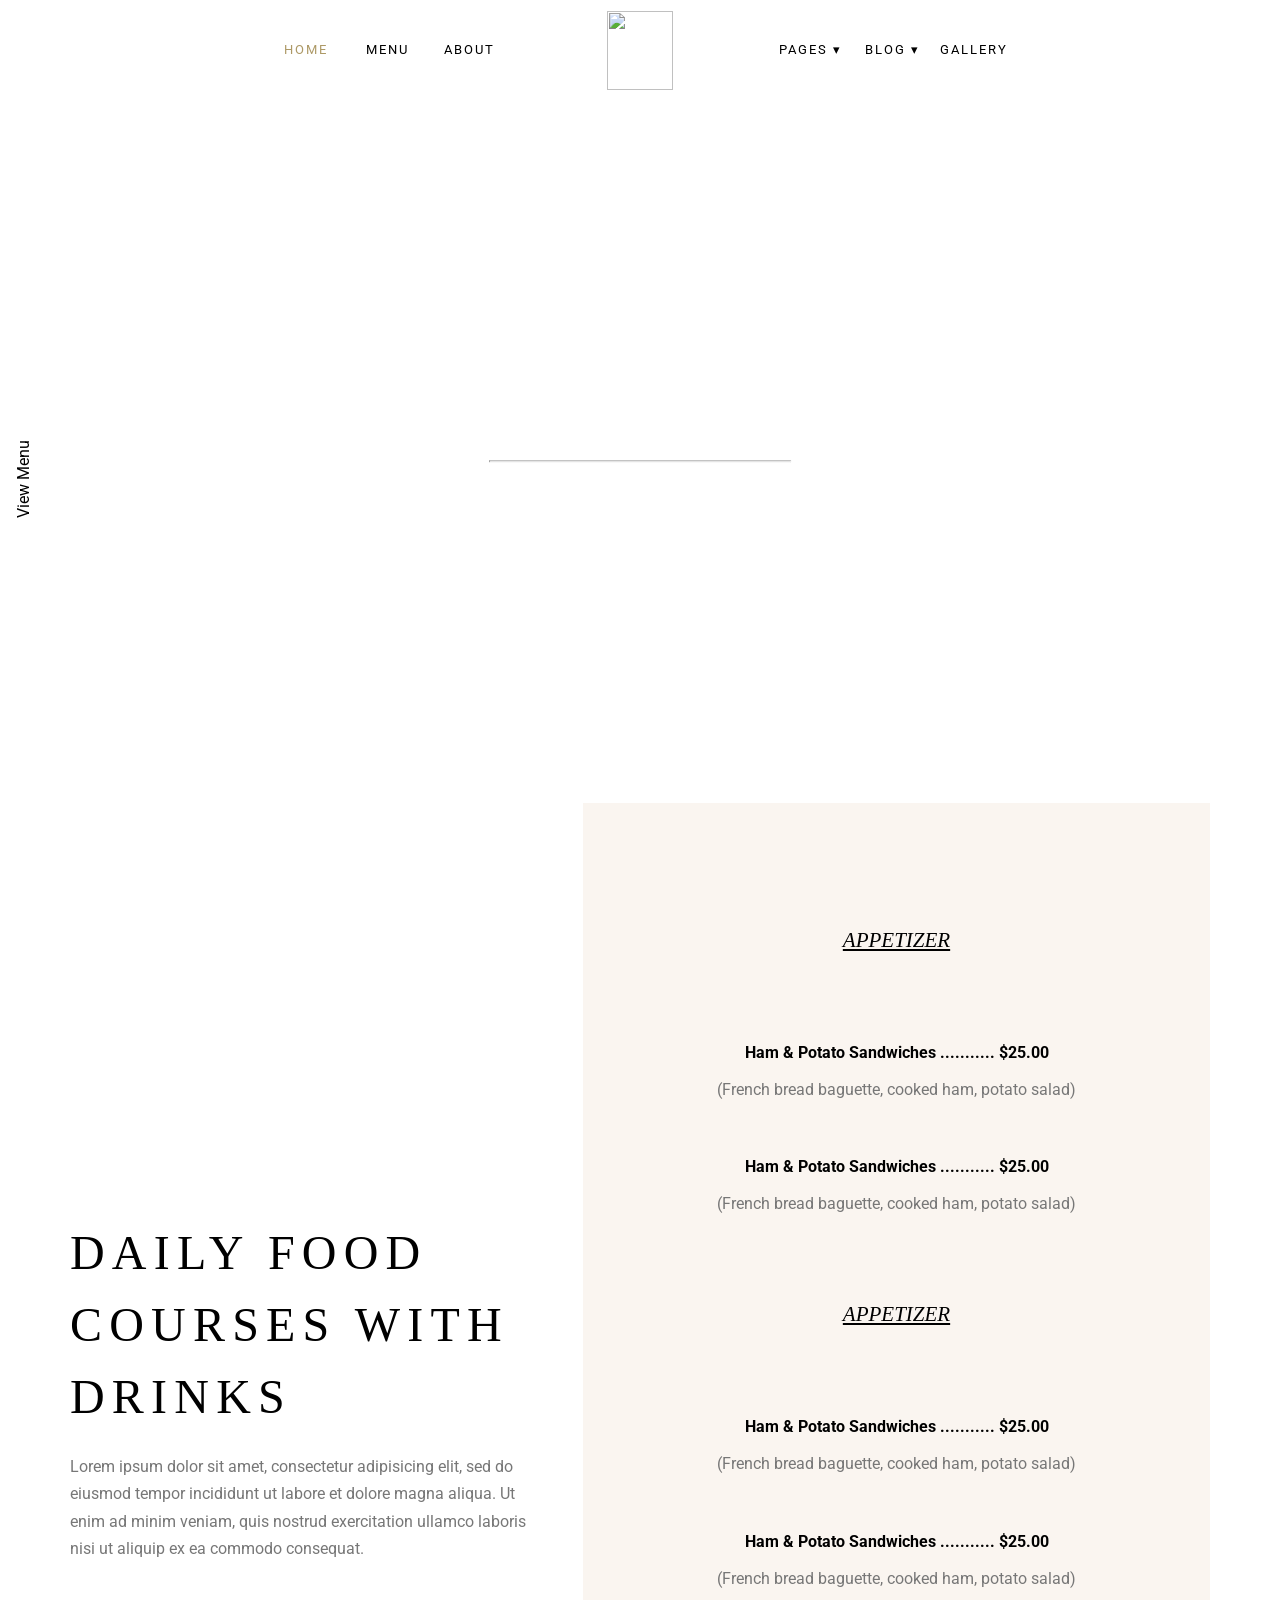
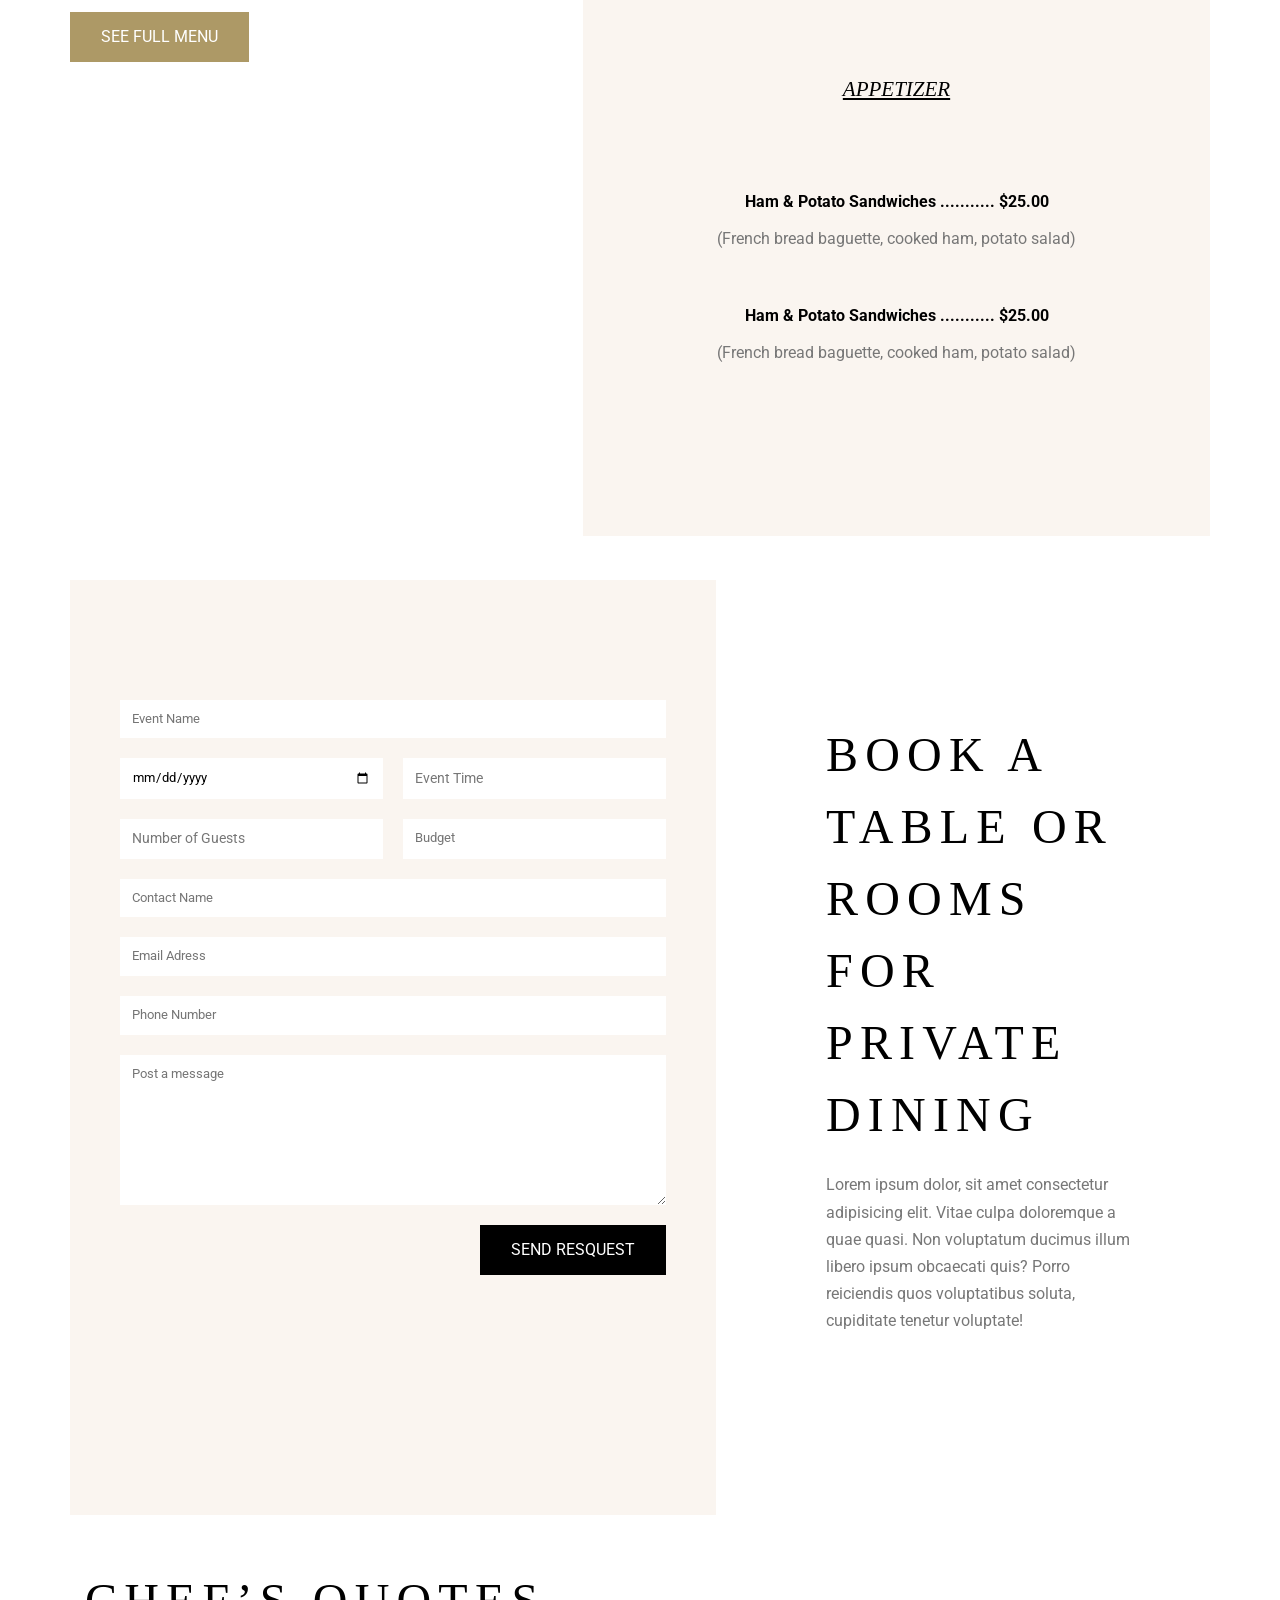
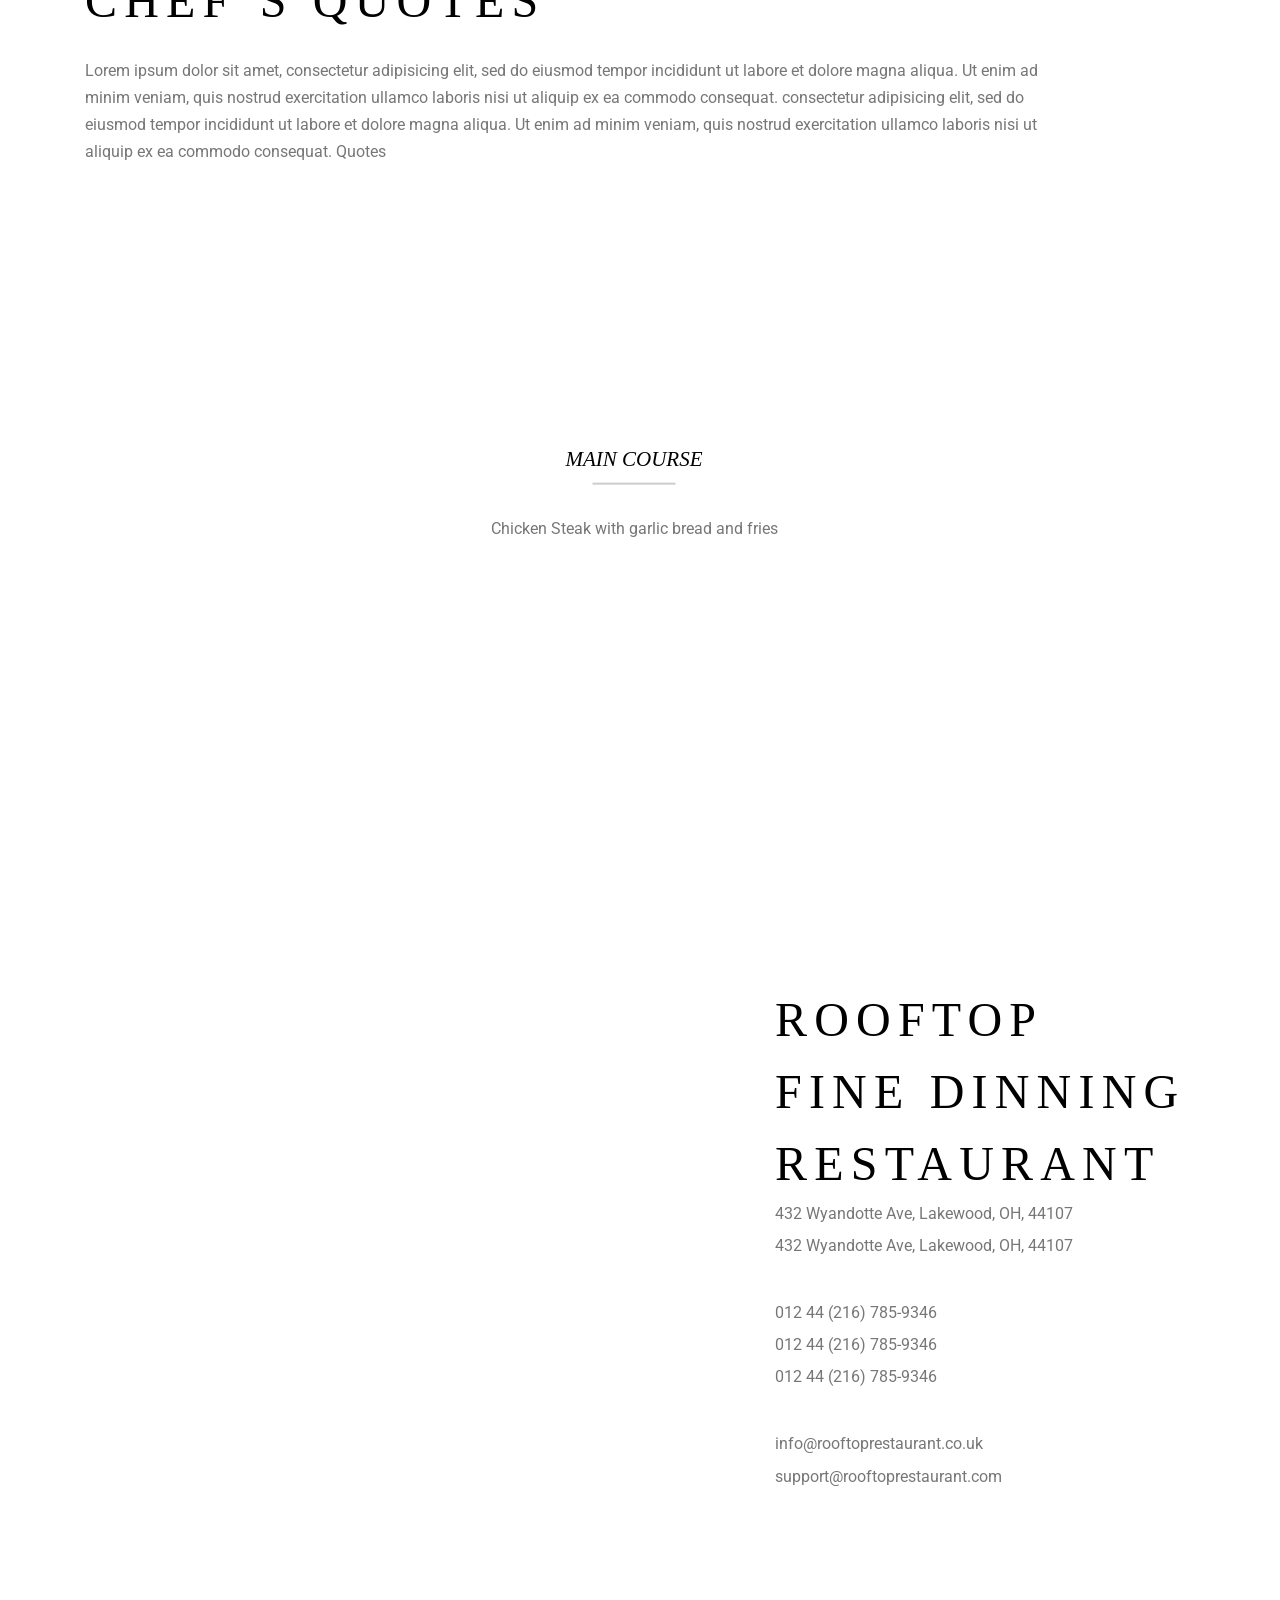
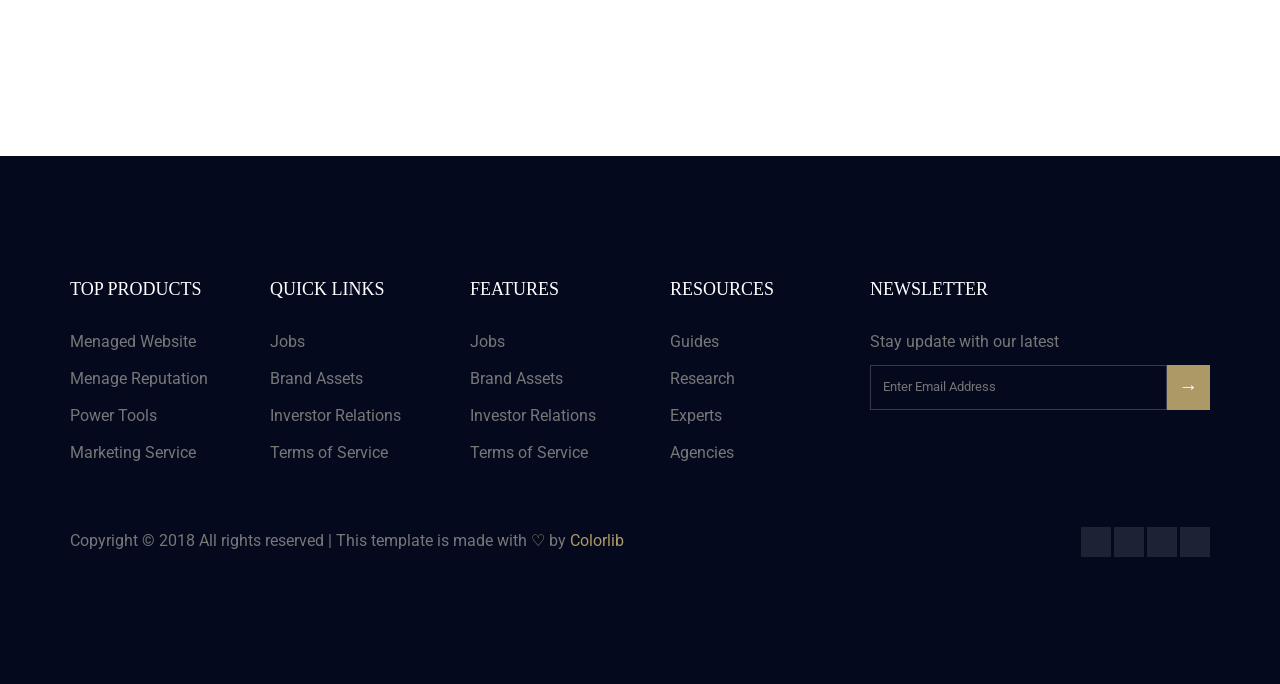
==== index.html @ 4b1a6be1 "Add files via upload" ====
<!DOCTYPE html>
<html lang="pt-br">

<head>
    <meta charset="UTF-8">
    <meta name="viewport" content="width=device-width, initial-scale=1.0">
    <title>Rooftop</title>
    <link rel="stylesheet" href="style.css">
    <script src="https://kit.fontawesome.com/391ce7cbeb.js" crossorigin="anonymous"></script>
</head>

<body>
    <header>
        <ul>
            <li><a href="index.html" class="ativo">HOME</a></li>
            <li><a href="menu.html">MENU</a></li>
            <li><a href="about.html">ABOUT</a></li>
            <li id="logo"><img src="assets/logo.png" alt=""></li>
            <li class="dropdown-button"><a href="">PAGES ▾</a>
                <ul class="dropdown">
                    <li><a href="">Contact</a></li>
                    <li><a href="">Elements</a></li>
                </ul>
            </li>
            <li class="dropdown-button"><a href="">BLOG ▾</a>
                <ul class="dropdown">
                    <li><a href="blog.html">Blog</a></li>
                    <li><a href="">Blog Details</a></li>
                </ul>
            </li>
            <li><a href="gallery.html">GALLERY</a></li>
        </ul>
    </header>
    <main>
        <div class="imagem-lado-esquerdo"><a href="">View Menu</a></div>
        <div class="imagem-lado-direito"><a href="">Book a Table</a></div>
        <section id="hero">
            <div>
                <h1>ROOFTOP</h1>
                <hr>
                <p>A FINE DINNING RESTAURANT</p>
            </div>
            <img class="seta-baixo" src="https://preview.colorlib.com/theme/rooftop/img/go-down.png" alt="">
        </section>
        <section class="menu">
            <div>
                <div class="menu-title">
                    <h2>Daily food courses with drinks</h2>
                    <p>Lorem ipsum dolor sit amet, consectetur adipisicing elit, sed do eiusmod tempor incididunt ut
                        labore et dolore magna aliqua. Ut enim ad minim veniam, quis nostrud exercitation ullamco
                        laboris nisi ut aliquip ex ea commodo consequat.</p>
                    <button>SEE FULL MENU</button>
                </div>
            </div>
            <div class="menu-esquerda">
                <div class="menu-caixa">
                    <h3><i>APPETIZER</i></h3>
                    <h4>Ham & Potato Sandwiches ........... $25.00</h4>
                    <p>(French bread baguette, cooked ham, potato salad)</p>
                    <h4>Ham & Potato Sandwiches ........... $25.00</h4>
                    <p>(French bread baguette, cooked ham, potato salad)</p>
                </div>
                <div class="menu-caixa">
                    <h3><i>APPETIZER</i></h3>
                    <h4>Ham & Potato Sandwiches ........... $25.00</h4>
                    <p>(French bread baguette, cooked ham, potato salad)</p>
                    <h4>Ham & Potato Sandwiches ........... $25.00</h4>
                    <p>(French bread baguette, cooked ham, potato salad)</p>
                </div>
                <div class="menu-caixa">
                    <h3><i>APPETIZER</i></h3>
                    <h4>Ham & Potato Sandwiches ........... $25.00</h4>
                    <p>(French bread baguette, cooked ham, potato salad)</p>
                    <h4>Ham & Potato Sandwiches ........... $25.00</h4>
                    <p>(French bread baguette, cooked ham, potato salad)</p>
                </div>
            </div>
        </section>
        <section class="galeria">
            <div class="img"><img src="https://preview.colorlib.com/theme/rooftop/img/gallery/g1.jpg" alt=""><span
                    class="mais"><svg xmlns="http://www.w3.org/2000/svg"
                        viewBox="0 0 640 640"><!--!Font Awesome Free v7.2.0 by @fontawesome - https://fontawesome.com License - https://fontawesome.com/license/free Copyright 2026 Fonticons, Inc.-->
                        <path
                            d="M352 128C352 110.3 337.7 96 320 96C302.3 96 288 110.3 288 128L288 288L128 288C110.3 288 96 302.3 96 320C96 337.7 110.3 352 128 352L288 352L288 512C288 529.7 302.3 544 320 544C337.7 544 352 529.7 352 512L352 352L512 352C529.7 352 544 337.7 544 320C544 302.3 529.7 288 512 288L352 288L352 128z" />
                    </svg></span></div>
            <div class="img"><img src="https://preview.colorlib.com/theme/rooftop/img/gallery/g2.jpg" alt=""><span
                    class="mais"><svg xmlns="http://www.w3.org/2000/svg"
                        viewBox="0 0 640 640"><!--!Font Awesome Free v7.2.0 by @fontawesome - https://fontawesome.com License - https://fontawesome.com/license/free Copyright 2026 Fonticons, Inc.-->
                        <path
                            d="M352 128C352 110.3 337.7 96 320 96C302.3 96 288 110.3 288 128L288 288L128 288C110.3 288 96 302.3 96 320C96 337.7 110.3 352 128 352L288 352L288 512C288 529.7 302.3 544 320 544C337.7 544 352 529.7 352 512L352 352L512 352C529.7 352 544 337.7 544 320C544 302.3 529.7 288 512 288L352 288L352 128z" />
                    </svg></span></div>
            <div class="img"><img src="https://preview.colorlib.com/theme/rooftop/img/gallery/g3.jpg" alt=""><span
                    class="mais"><svg xmlns="http://www.w3.org/2000/svg"
                        viewBox="0 0 640 640"><!--!Font Awesome Free v7.2.0 by @fontawesome - https://fontawesome.com License - https://fontawesome.com/license/free Copyright 2026 Fonticons, Inc.-->
                        <path
                            d="M352 128C352 110.3 337.7 96 320 96C302.3 96 288 110.3 288 128L288 288L128 288C110.3 288 96 302.3 96 320C96 337.7 110.3 352 128 352L288 352L288 512C288 529.7 302.3 544 320 544C337.7 544 352 529.7 352 512L352 352L512 352C529.7 352 544 337.7 544 320C544 302.3 529.7 288 512 288L352 288L352 128z" />
                    </svg></span></div>
            <div class="img"><img src="https://preview.colorlib.com/theme/rooftop/img/gallery/g4.jpg" alt=""><span
                    class="mais"><svg xmlns="http://www.w3.org/2000/svg"
                        viewBox="0 0 640 640"><!--!Font Awesome Free v7.2.0 by @fontawesome - https://fontawesome.com License - https://fontawesome.com/license/free Copyright 2026 Fonticons, Inc.-->
                        <path
                            d="M352 128C352 110.3 337.7 96 320 96C302.3 96 288 110.3 288 128L288 288L128 288C110.3 288 96 302.3 96 320C96 337.7 110.3 352 128 352L288 352L288 512C288 529.7 302.3 544 320 544C337.7 544 352 529.7 352 512L352 352L512 352C529.7 352 544 337.7 544 320C544 302.3 529.7 288 512 288L352 288L352 128z" />
                    </svg></span></div>
        </section>
        <section class="formulario">
            <form>
                <input type="text" placeholder="Event Name">
                <div>
                    <input type="date" class="metade-tamanho" placeholder="Event Date">
                    <div class="select">
                        Event Time <i class="fa-solid fa-chevron-down"></i>
                        <div>
                            <ul>
                                <li>Meal Preferences</li>
                                <li>05pm</li>
                                <li>08pm</li>
                                <li>09pm</li>
                            </ul>
                        </div>
                    </div>
                </div>
                <div>
                    <div class="select">
                        Number of Guests <i class="fa-solid fa-chevron-down"></i>
                        <div>
                            <ul>
                                <li>Number of Guests</li>
                                <li>Number of Guests 1</li>
                                <li>Number of Guests 2</li>
                                <li>Number of Guests 3</li>
                            </ul>
                        </div>
                    </div>
                    <input type="text" class="metade-tamanho" placeholder="Budget">
                </div>
                <input type="text" placeholder="Contact Name">
                <input type="text" placeholder="Email Adress">
                <input type="text" placeholder="Phone Number">
                <textarea name="" id="" placeholder="Post a message"></textarea>

                <button class="form-button">SEND RESQUEST</button>
            </form>
            <div class="form-text">
                <div>
                    <h2>Book a
                        Table or
                        Rooms for
                        private
                        dining</h2>

                    <p>Lorem ipsum dolor, sit amet consectetur adipisicing elit. Vitae culpa doloremque a quae quasi.
                        Non voluptatum ducimus illum libero ipsum obcaecati quis? Porro reiciendis quos voluptatibus
                        soluta, cupiditate tenetur voluptate!</p>
                </div>
            </div>
        </section>
        <section class="notas-chef">
            <div class="notas-chef-text">
                <h2>Chef’s
                    Quotes</h2>
                <p>Lorem ipsum dolor sit amet, consectetur adipisicing elit, sed do eiusmod tempor incididunt ut labore
                    et dolore magna aliqua. Ut enim ad minim veniam, quis nostrud exercitation ullamco laboris nisi ut
                    aliquip ex ea commodo consequat. consectetur adipisicing elit, sed do eiusmod tempor incididunt ut
                    labore et dolore magna aliqua. Ut enim ad minim veniam, quis nostrud exercitation ullamco laboris
                    nisi ut aliquip ex ea commodo consequat. Quotes</p>
                <img src="https://preview.colorlib.com/theme/rooftop/img/signature.png" alt="">
            </div>
            <div><img src="https://preview.colorlib.com/theme/rooftop/img/chefs-quotes.jpg" alt="" class="chef-img">
            </div>
        </section>
        <section class="carrosel">
            <div class="seta">
                <img src="https://preview.colorlib.com/theme/rooftop/img/left-arrow.png" alt="">
            </div>
            <div class="carrosel-imagem">
                <div class="carrosel-content">
                    <h3>Main course</h3>
                    <p>Chicken Steak with garlic bread and fries</p>
                </div>
            </div>
            <div class="seta"><img src="https://preview.colorlib.com/theme/rooftop/img/right-arrow.png" alt=""></div>
        </section>
        <section class="localizacao">
            <iframe src="https://www.google.com/maps/embed?pb=!1m18!1m12!1m3!1d30170.64796471708!2d-81.82687663989725!3d41.48167781346615!2m3!1f0!2f0!3f0!3m2!1i1024!2i768!4f13.1!3m3!1m2!1s0x8830f2204ee738e3%3A0x47bdfad952d70d25!2sLakewood%2C%20OH%2C%20EUA!5e1!3m2!1spt-BR!2sbr!4v1775073996842!5m2!1spt-BR!2sbr" width="50%"  style="border:0;" allowfullscreen="" loading="lazy" referrerpolicy="no-referrer-when-downgrade"></iframe>
            <div class="localizacao-texto">
                <h2>Rooftop
                    Fine Dinning
                    Restaurant</h2>
                <div>
                    <p>432 Wyandotte Ave, Lakewood, OH, 44107</p>
                    <p>432 Wyandotte Ave, Lakewood, OH, 44107</p>
                </div>
                <div>
                    <p>012 44 (216) 785-9346</p>
                    <p>012 44 (216) 785-9346</p>
                    <p>012 44 (216) 785-9346</p>
                </div>
                <p>info@rooftoprestaurant.co.uk</p>
                <p>support@rooftoprestaurant.com</p>
            </div>
        </section>
    </main>
    <footer>
        <div class="footer-conteudo">
            <div class="conteudo-principal">
                <div class="grupo-lista">
                    <h3>Top products</h3>
                    <ul>
                        <li><a href="">Menaged Website</a></li>
                        <li><a href="">Menage Reputation</a></li>
                        <li><a href="">Power Tools</a></li>
                        <li><a href="">Marketing Service</a></li>
                    </ul>
                </div>
                <div class="grupo-lista">
                    <h3>Quick Links</h3>
                    <ul>
                        <li><a href="">Jobs</a></li>
                        <li><a href="">Brand Assets</a></li>
                        <li><a href="">Inverstor Relations</a></li>
                        <li><a href="">Terms of Service</a></li>
                    </ul>
                </div>
                <div class="grupo-lista">
                    <h3>Features</h3>
                    <ul>
                        <li><a href="">Jobs</a></li>
                        <li><a href="">Brand Assets</a></li>
                        <li><a href="">Investor Relations</a></li>
                        <li><a href="">Terms of Service</a></li>
                    </ul>
                </div>
                <div class="grupo-lista">
                    <h3>Resources</h3>
                    <ul>
                        <li><a href="">Guides</a></li>
                        <li><a href="">Research</a></li>
                        <li><a href="">Experts</a></li>
                        <li><a href="">Agencies</a></li>
                    </ul>
                </div>
                <div class="grupo-lista">
                    <h3>Newsletter</h3>
                    <p>Stay update with our latest</p>
                    <div>
                        <input type="text" placeholder="Enter Email Address">
                        <button>→</button>
                    </div>
                </div>
            </div>
            <div class="conteudo-secundario">
                <p>Copyright © 2018 All rights reserved | This template is made with <span>♡</span> by <span>Colorlib</span>
                </p>
                <div>
                    <a href=""><i class="fa-brands fa-facebook-f"></i></a>
                    <a href=""><i class="fa-brands fa-twitter"></i></a>
                    <a href=""><i class="fa-solid fa-basketball"></i></a>
                    <a href=""><i class="fa-brands fa-behance"></i></a>
                </div>
            </div>
        </div>
    </footer>
</body>
</html>
---- style.css ----
@import url("global.css");
/* header */
header{
    width: 100%;
    text-align: center;
    position: fixed;
    top: 0;
    z-index: 1;
    background-color: white;
}
header ul{
    margin: auto;
    padding-inline: 15px;
    width: 1140px;
}
header li{
    display: inline-block;
    width: 7%;
}
header li > a{
    font-size: 13px;
    
    letter-spacing: 2px;
}
.ativo{
    color: #ad9966;
}
/*  dropdown */
.dropdown{
    position: absolute;
    width: max-content;
    margin: 0;
    padding: 1rem;
    display: none;
    background-color: white;
    box-shadow: 0 5px 10px 2px rgba(0, 0, 0, 0.2);
}
.dropdown li{
    display: block;
    width: fit-content;
    text-align: left;
}
.dropdown-button{
    height: fit-content;
    position: relative;
}
.dropdown-button:hover > .dropdown{
    display: block;
}
/* logo*/
#logo{
    width: 23%;
    padding: 1%;
    vertical-align: middle;
}
#logo img{
    display: block;
    margin: auto;
    height: 79.38px;
    width: 66.81px;
}
/* barrinhas do lado da pagina */
main{
    position: relative;
}
.imagem-lado-esquerdo, .imagem-lado-direito{
    position: fixed;
    top: 43%;
    height: 180px;
    width: 92px;
    background-repeat: no-repeat;
    background-position: center;
    background-size: contain;
    z-index: 10;
    display: flex;
    align-items: center;
}
.imagem-lado-esquerdo a, 
.imagem-lado-direito a{
    display: inline-block;
    transform: rotate(-90deg);
    margin-bottom: 16px;
    position: relative;
    top: 10px;
    transition: .4s ease;
}
.imagem-lado-direito{
    background-image: url(https://preview.colorlib.com/theme/rooftop/img/book-table-bg.png);
    right: 0;
}
.imagem-lado-esquerdo{
    background-image: url(https://preview.colorlib.com/theme/rooftop/img/view-menu-bg.png);
    left: 0;
}
.imagem-lado-direito a{
    left: 15px;
    color: white;
}
.imagem-lado-esquerdo a{
    right: 15px;
}
.imagem-lado-direito:hover a{
    transform: translateX(-10px) rotate(360deg);
}
.imagem-lado-direito a:hover{
    color: black;
}
.imagem-lado-esquerdo:hover a{
    transform: translateX(15px) rotate(360deg);
}
/* hero*/
#hero{
    margin-top: 101px;
    height: 78vh;
    background-image: url(https://preview.colorlib.com/theme/rooftop/img/header-bg.png);
    
    background-repeat: no-repeat;
    background-position: center;
    background-size: contain;

    position: relative;
}
#hero div{
    position: absolute;
    color: white;
    top: 50%;
    left: 50%;
    text-align: center;
    transform: translate(-50%, -50%);
}
#hero div h1{
    font-size: 3rem;
    font-weight: lighter;
    letter-spacing: .75rem;
}
#hero div p{
    padding-top: 1rem;
    font-weight: bold;
    letter-spacing: 2px;
    color: white;
}
#hero div p a{
    color: white;
    transition: .2s ease;
}
#hero div p a:hover{
    color: var(--gold);
}
hr{
    height: 1px;
}
.seta-baixo{
    position: absolute;
    top: 90%;
    left: 50%;
    transform: translate(-50%);
    animation: setaBaixo 1.5s infinite ease-out;
}
@keyframes setaBaixo {
    from{
        opacity: .5;
        top: 80%;
    }
    to{
        opacity: 1;
        top: 90%;
    }
}
/* menu */
.menu{
    width: 1140px;
    margin: 0 auto;
    display: flex;
    align-items: center;
}
.menu > div{
    width: 45%;
}
.menu > div:first-child{
    display: flex;
    align-items: center;
    flex-direction: column;
}
.menu-title{
    margin: 0 55px 60px 0;
}
.menu h2{
    font-size: 3rem;
    font-weight: lighter;
    line-height: 1.5;
    letter-spacing: 7.2px;
    margin-bottom: 1.25rem;
    text-transform: uppercase;
}
.menu p{
    margin-bottom: 3.125rem;
}
.menu button{
    padding: 0 30px;
    height: 50px;
    background-color: var(--gold);
    border: 1px solid var(--gold);
    color: white;
    font-size: 1rem;
    width: fit-content;
    transition: .3s;
}
.menu button:hover{
    color: var(--gold);
    background-color: transparent;
}
/* menu esquerda*/
.menu-esquerda {
    padding: 7.5rem 0;
    flex-grow: 1;
    background-color: rgb(250 245 240);
}
.menu-esquerda *{
    margin: 0 auto;
    width: fit-content;
}
.menu-esquerda h3{
    font-size: 21px;
    margin-bottom: 50px;
    padding-bottom: 30px;
    text-decoration: underline;
    font-weight: lighter;
}
.menu-esquerda h4{
    margin-bottom: 10px;
    font-family: var(--text-font);
}
.menu-caixa{
    margin-bottom: 80px;
}
.menu-caixa:last-child{
    margin-bottom: 0;
}
/* galeria*/
.galeria{
    width: 1140px;
    margin: 0 auto;
}
.img{
    position: relative;
    display: inline-block;
    transition: .3s;
    margin: .5rem;
}
.mais{
    position: absolute;
    width: 40px;
    top: 30%;
    left: 45%;
    transition: .3s ease-out;
    opacity: 0;
    fill: white;
    z-index: 1;
}
/* efeito escurecer imagem */
.img:hover img{
    filter: brightness(40%);
}
/* efeito ícone + */
.img:hover .mais{
    top: 50%;
    transform: rotate(90deg);
    opacity: 100%;
}
/* posicionamento específico das imagens */
.galeria .img:nth-child(1){
    top: -200px;
}
.galeria .img:nth-child(2){
    top: -100px;
}
.galeria .img:nth-child(3){
    top: -225px;
    left: 100px;
}
.galeria .img:nth-child(4){
    top: -100px;
    left: 100px;
}
/* form */
.formulario{
    width: 1140px;
    margin-inline: auto;
    display: flex;
    align-items: center;
}
form{
    flex-grow: 1;
    padding: 120px 50px 240px;
    background-color: rgb(250 245 240);
    display: flex;
    flex-direction: column;
    gap: 1.25rem;
}
form > div{
    display: flex;
    gap: 1.25rem;
}
input, .select{
    width: 100%;
    display: inline-block;
}
.select{
    background-color: white;
    padding: 8px 12px;
    color: #777777;
    font-size: 14px;
    position: relative;
    font-family: var(--text-font);
    display: flex;
    align-items: center;
}
.select:hover div{
    display: block;
}
.select i{
    margin-left: auto;
}
.select div{
    position: absolute;
    box-shadow:  0 0 3px rgba(68, 68, 68, 0.11);
    border-radius: 5px;
    width: 100%;
    left: 0;
    top: 100%;
    display: none;
    border-top: 3px solid transparent;
}
.select li:first-child{
    font-weight: bold;
}
.select li:hover{
    background-color: #f6f6f6;
}
.select li{
    padding: 0 29px 0 18px;
    background-color: white;
    font-size: 14px;
    color: #222222;
    height: 40px;
    display: flex;
    align-items: center;
    cursor: pointer;
}
.select:hover .select > div{
    display: block;
}
.metade-tamanho{
    flex-grow: 1;
}
textarea{
    height: 150px;
}
.form-button{
    color: white;
    background-color: black;
    padding: 0 30px;
    height: 50px;
    font-size: 1rem;
    width: fit-content;
    margin-left: auto;
    border: 1px solid black;
    transition: .3s;
}
.form-button:hover{
    color: var(--gold);
    border-color: var(--gold);
    background-color: transparent;
}
/* texto form */
.form-text{
    width: 35%;
    margin-left: 95px;
    padding: 0 15px;
}
.form-text div{
    padding: 0 55px 30px 0;
}
.form-text h2{
    margin-bottom: 1.25rem;
    font-size: 3rem;
    line-height: 1.5;
    letter-spacing: 7.2px;
    font-weight: lighter;
    text-transform: uppercase;
}
/* notas chef */
.notas-chef{
    width: 1140px;
    margin-inline: auto;
    display: flex;
    align-items: center;
}
.notas-chef-text{
    padding: 0 15px 30px;
    margin-top: 50px;
}
.notas-chef-text h2{
    margin-bottom: 1.25rem;
    font-size: 3rem;
    line-height: 1.5;
    letter-spacing: 7.2px;
    font-weight: lighter;
    text-transform: uppercase;
}
.notas-chef-text p{
    margin-bottom: 50px;
}
.notas-chef-text img{
    margin-inline: 0 auto;
}
.chef-img{
    margin-left: 95px;
    padding: 0 15px;
    position: relative;
    top: -115px;
}
/* Carrosel */
.carrosel{
    display: flex;
    align-items: center;
    margin: 0 auto;
    width: 1400px;
}
.carrosel-imagem{
    background-image: url(https://preview.colorlib.com/theme/rooftop/img/callaction-bg.jpg);
    width: 1140px;
    height: 450px;
    background-repeat: no-repeat;
    background-position: center;
    background-size: contain;
    position: relative;
}
.carrosel-content{
    background-color: white;
    padding: 33px 20px;
    width: 513px;
    display: flex;
    flex-direction: column;
    align-items: center;
    position: absolute;
    top: 50%;
    left: 50%;
    transform: translate(-50%, -50%);
}
.carrosel-content h3{
    margin-bottom: 40px;
    font-size: 21px;
    width: fit-content;
    position: relative;
    font-style: italic;
    font-weight: lighter;
    text-transform: uppercase;
}
.carrosel-content h3::after{
    content: '';
    position: absolute;
    height: 2px;
    width:  60%;
    background-color: rgba(0, 0, 0, 0.2);
    bottom: -10px;
    left: 20%;
}
.seta{
    opacity: .3;
    margin: 0 2rem;
    cursor: pointer;
}
.seta:hover{
    opacity: .7;
}
/* localização */
.localizacao{
    width: 1140px;
    height: fit-content;
    margin: 0 auto;
    display: flex;
    align-items: center;
    padding: 120px 0;
}
.localizacao iframe{
    flex: 1 0 45%;
    aspect-ratio: 3/4;
}
.localizacao-texto{
    padding: 0 15px;
    margin-left: 95px;
}
.localizacao-texto h2{
    text-transform: uppercase;
    font-size: 3rem;
    font-weight: lighter;
    letter-spacing: 7.2px;
    width: 420px;
}
.localizacao-texto p{
    margin-bottom: 5px;
}
.localizacao-texto > div{
    margin-bottom: 40px;
}
/* Footer */
footer{
    background-color: #04091e;
    padding: 120px 0;
    width: 100%;
    display: flex;
    align-items: center;
    justify-content: center;
}
.footer-conteudo{
    width: 1140px;
    display: flex;
    flex-direction: column;
}
.conteudo-principal{
    display: flex;
}
.grupo-lista{
    width: 200px;
}
.grupo-lista:last-child{
    flex-grow: 2;
}
.grupo-lista a{
    color: var(--text-color);
}
.grupo-lista h3{
    color: white;
    font-size: 18px;
    margin-bottom: 25px;
    text-transform: uppercase;
    font-weight: lighter;
}
.grupo-lista li, p{
    margin-bottom: 10px;
}
a:hover{
    color: var(--gold);
}
.grupo-lista div{
    display: flex;
}
.grupo-lista button{
    padding: 6px 12px;
    font-size: 1.2rem;
    color: white;
    background-color: #ad9966;
}

.grupo-lista input{
    background-color: transparent;
    border: 1px solid rgba(255, 255, 255, 0.2);
    caret-color: white;
    color: white;
}
.conteudo-secundario{
    margin-top: 50px;
    display: flex;
}
.conteudo-secundario a{
    color: var(--gold);
    background-color: rgba(255, 255, 255, 0.1);
    width: 30px;
    height: 30px;
    display: flex;
    align-items: center;
    justify-content: center;
}
.conteudo-secundario a:hover{
    color: white;
}
.conteudo-secundario div{
    flex-grow: 1;
    display: flex;
    justify-content: end;
    gap: 3px;
}
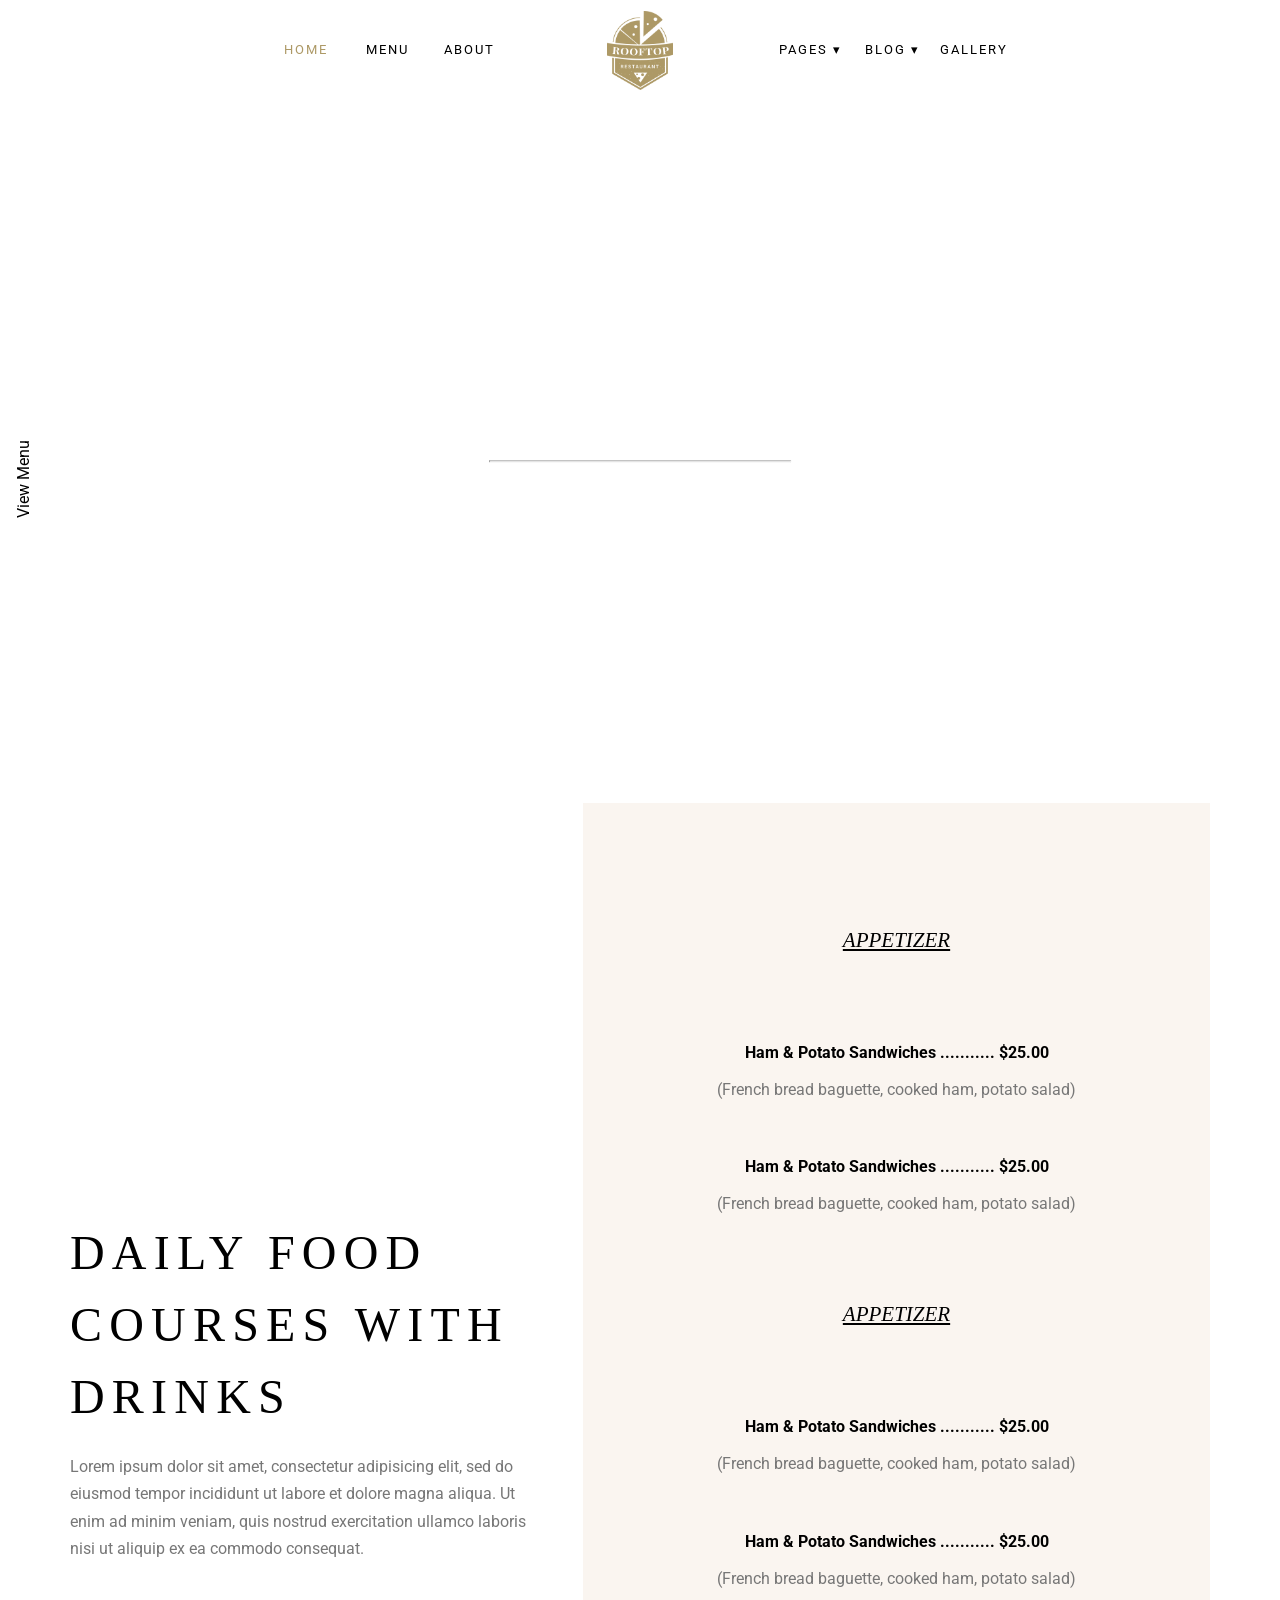
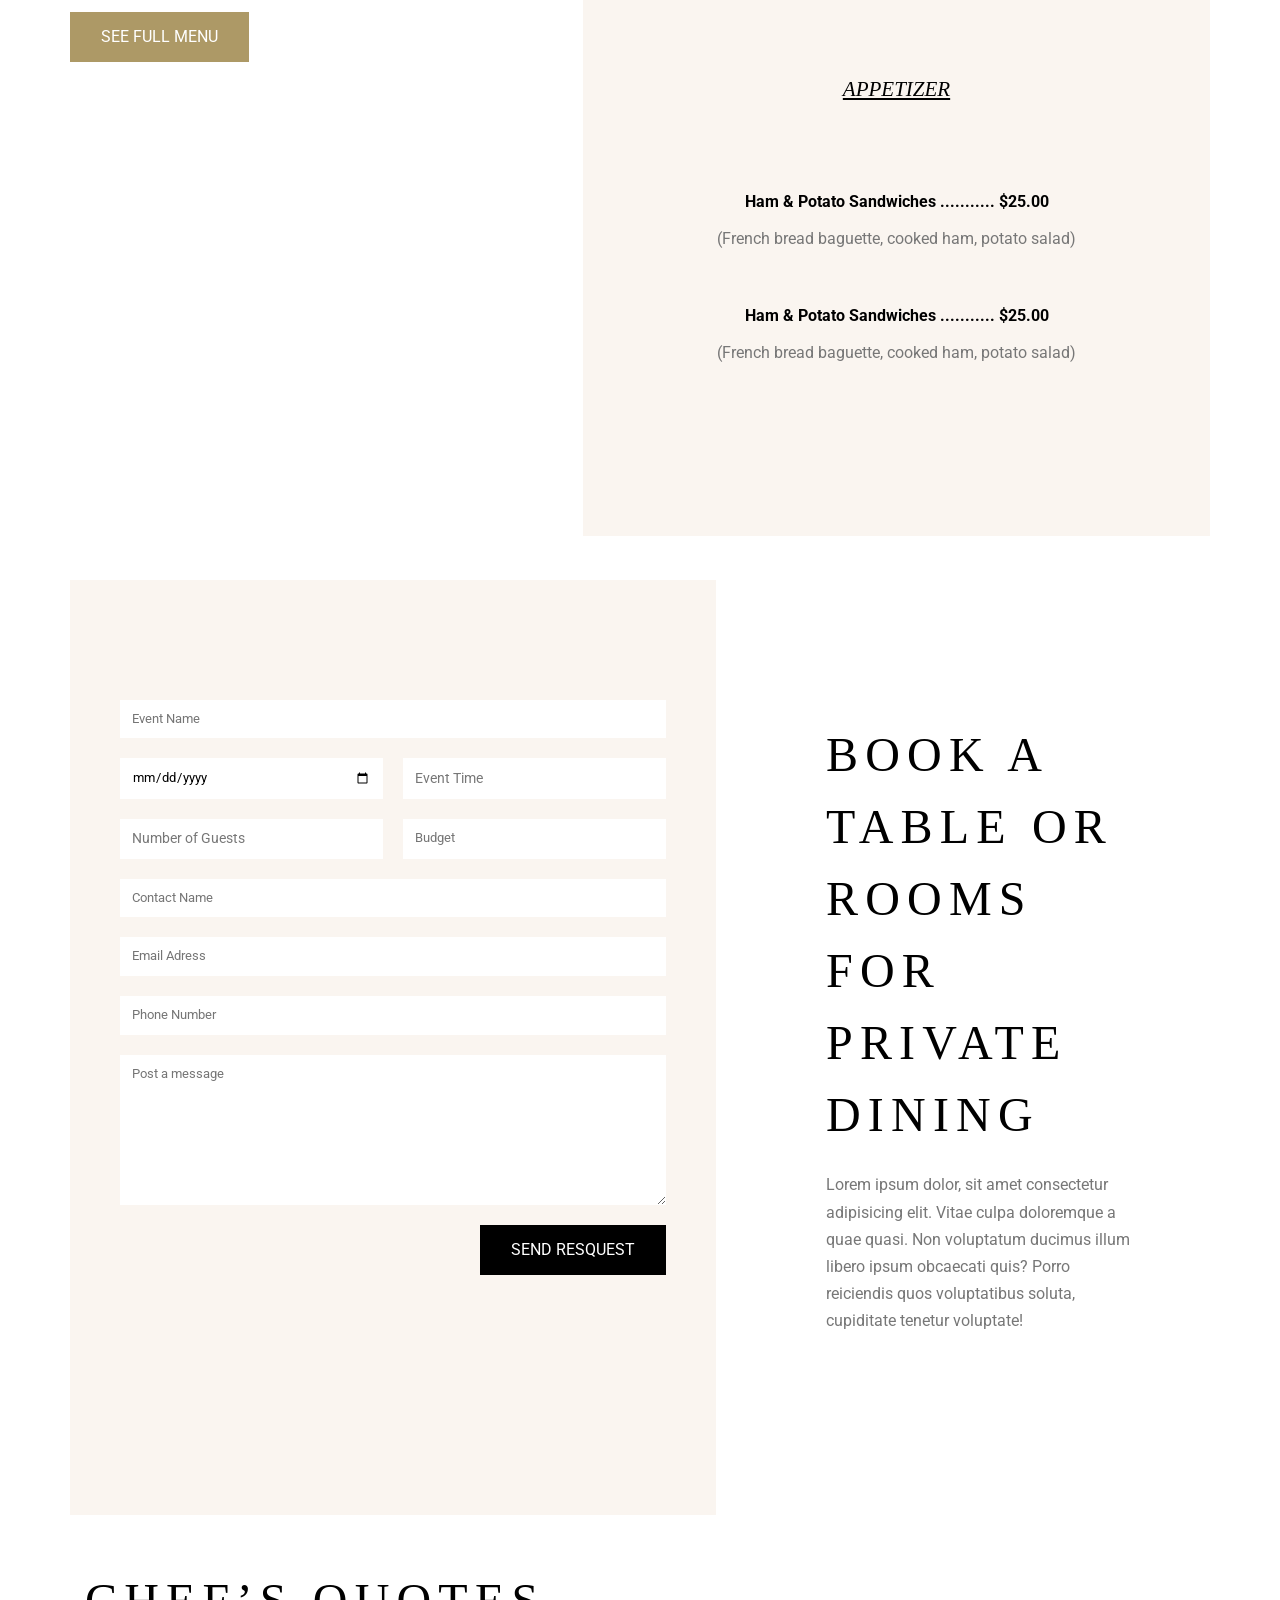
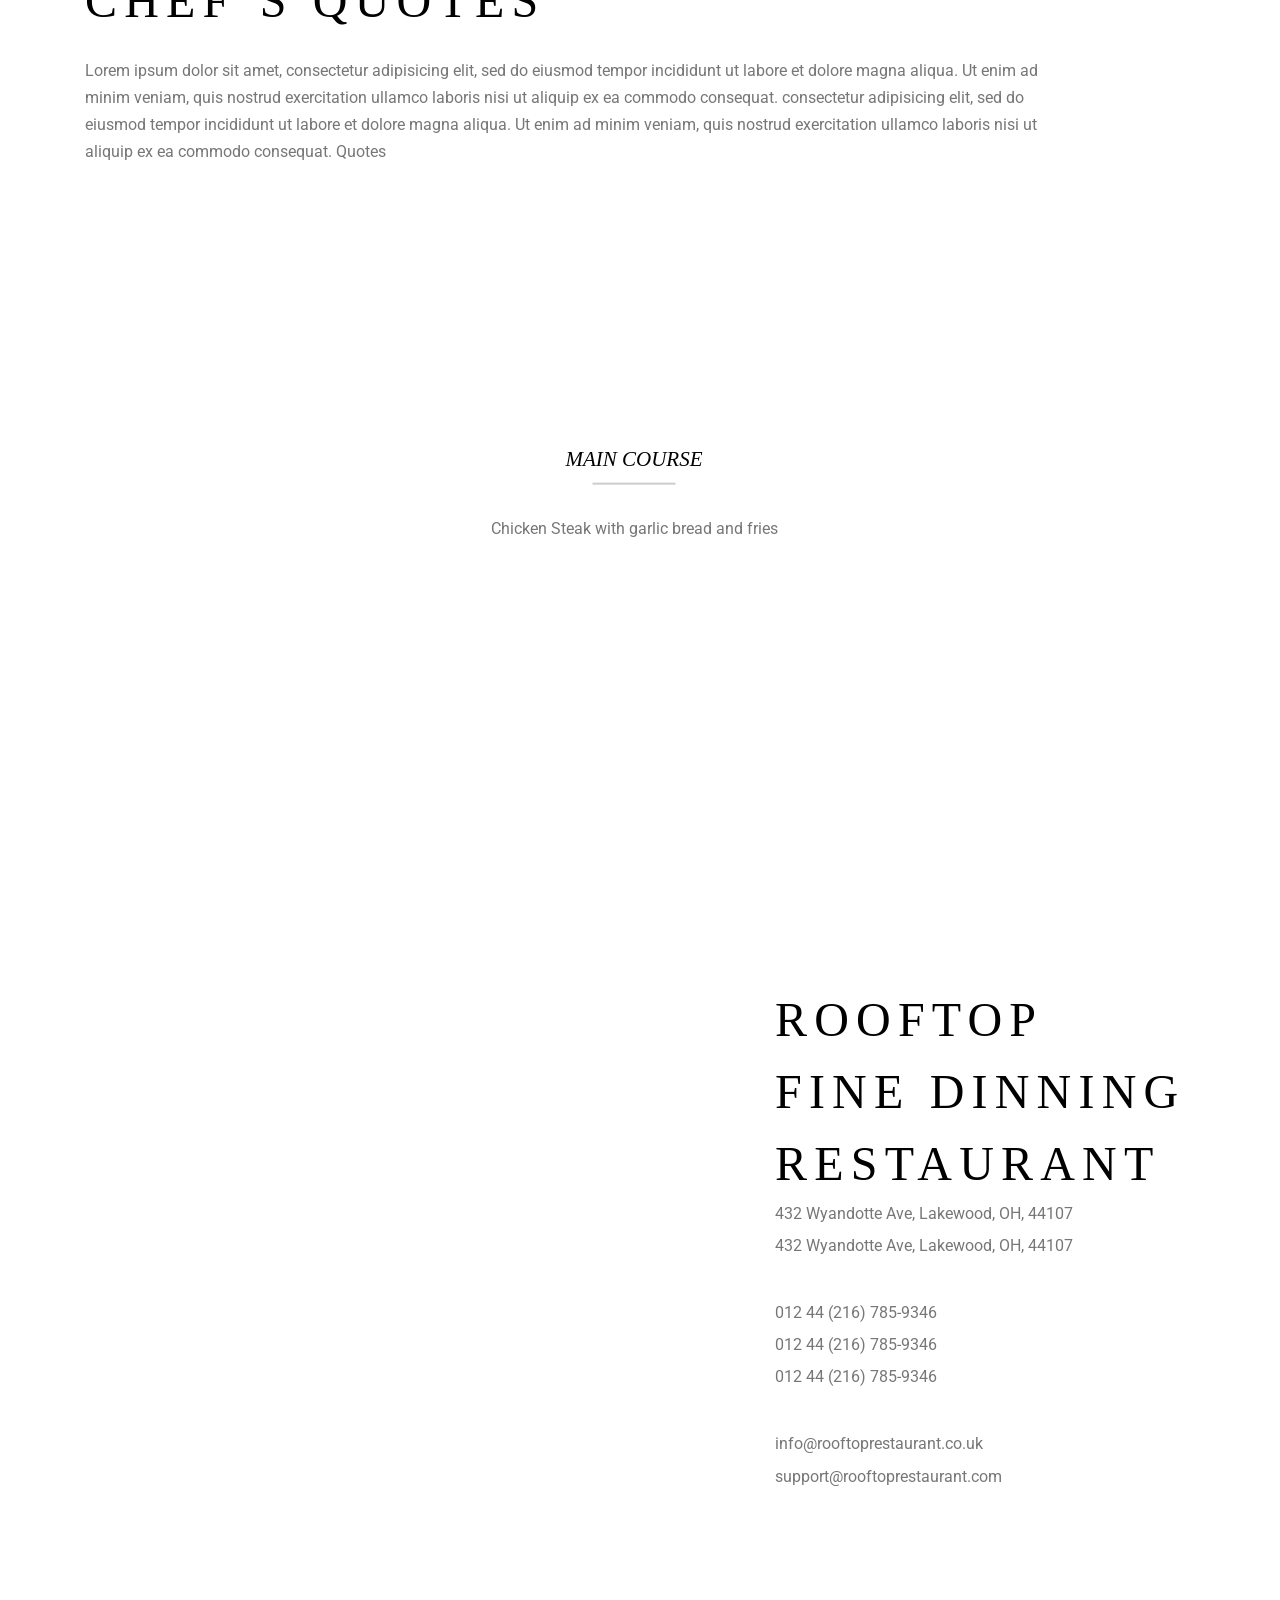
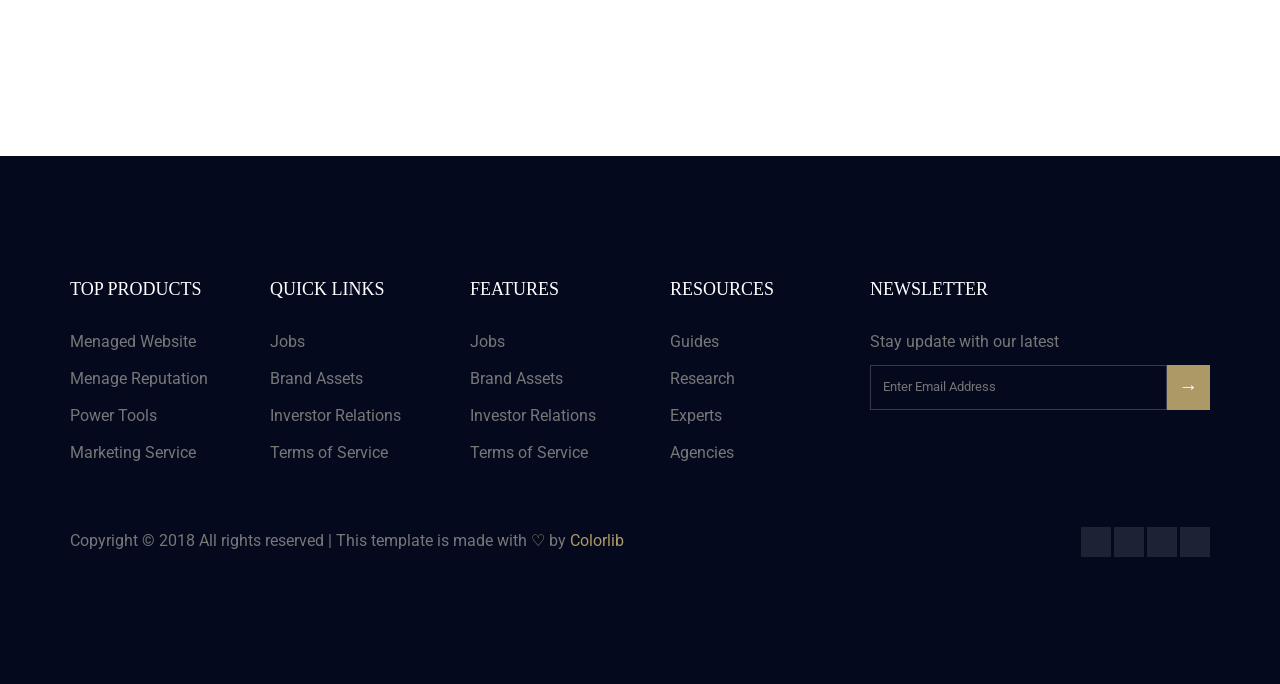
==== commit 2f7cf6cb: "Update index.html" ====
--- a/index.html
+++ b/index.html
@@ -15,7 +15,7 @@
             <li><a href="index.html" class="ativo">HOME</a></li>
             <li><a href="menu.html">MENU</a></li>
             <li><a href="about.html">ABOUT</a></li>
-            <li id="logo"><img src="assets/logo.png" alt=""></li>
+            <li id="logo"><img src="logo.png" alt=""></li>
             <li class="dropdown-button"><a href="">PAGES ▾</a>
                 <ul class="dropdown">
                     <li><a href="">Contact</a></li>
@@ -261,4 +261,4 @@
         </div>
     </footer>
 </body>
-</html>+</html>
